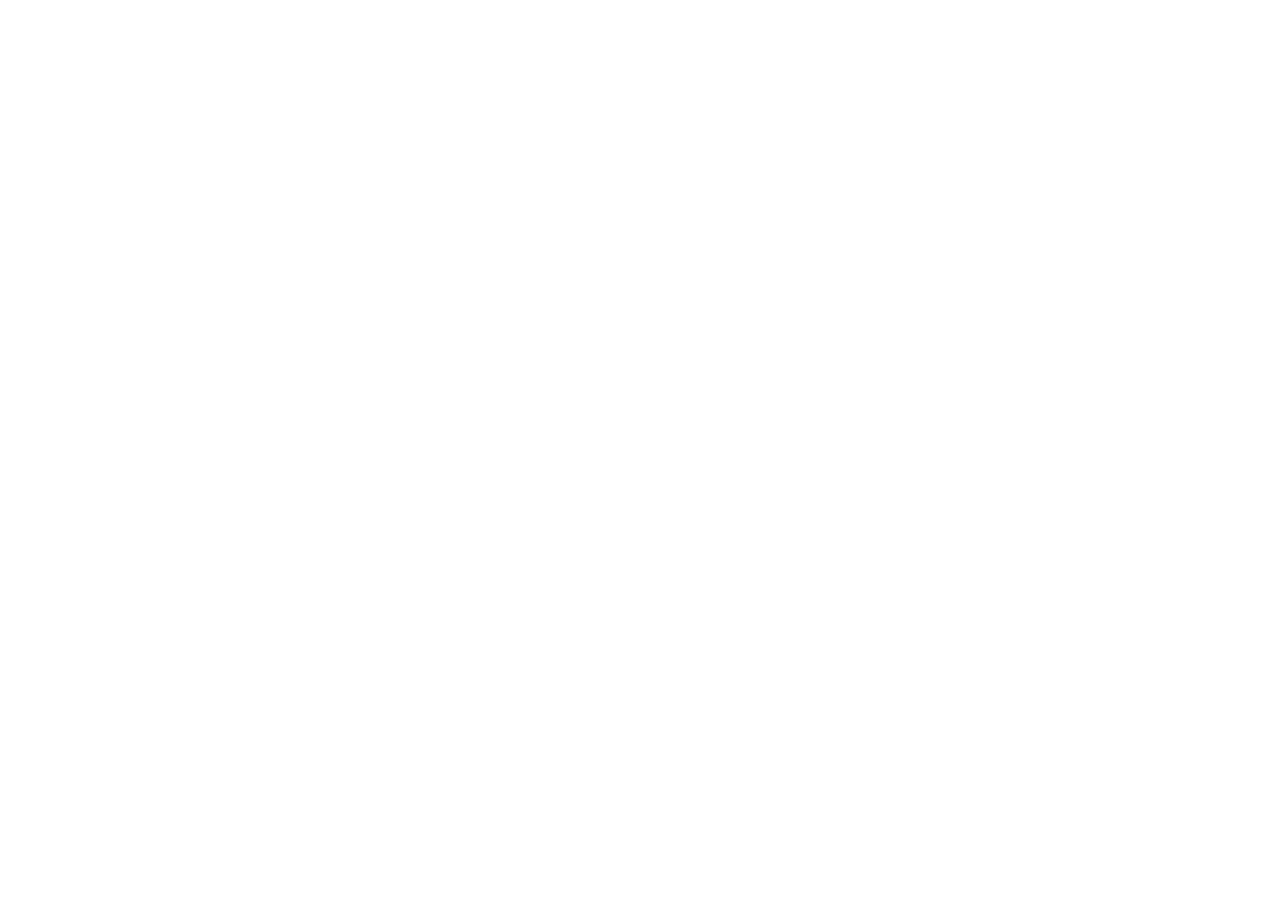
==== Webpages/portfolio.html @ 3052ec8c "update" ====
<!DOCTYPE html>
<html lang="en">
<head>
    <meta charset="UTF-8">
    <meta name="viewport" content="width=device-width, initial-scale=1.0">
    <title>Document</title>
</head>
<body>
    
</body>
</html>
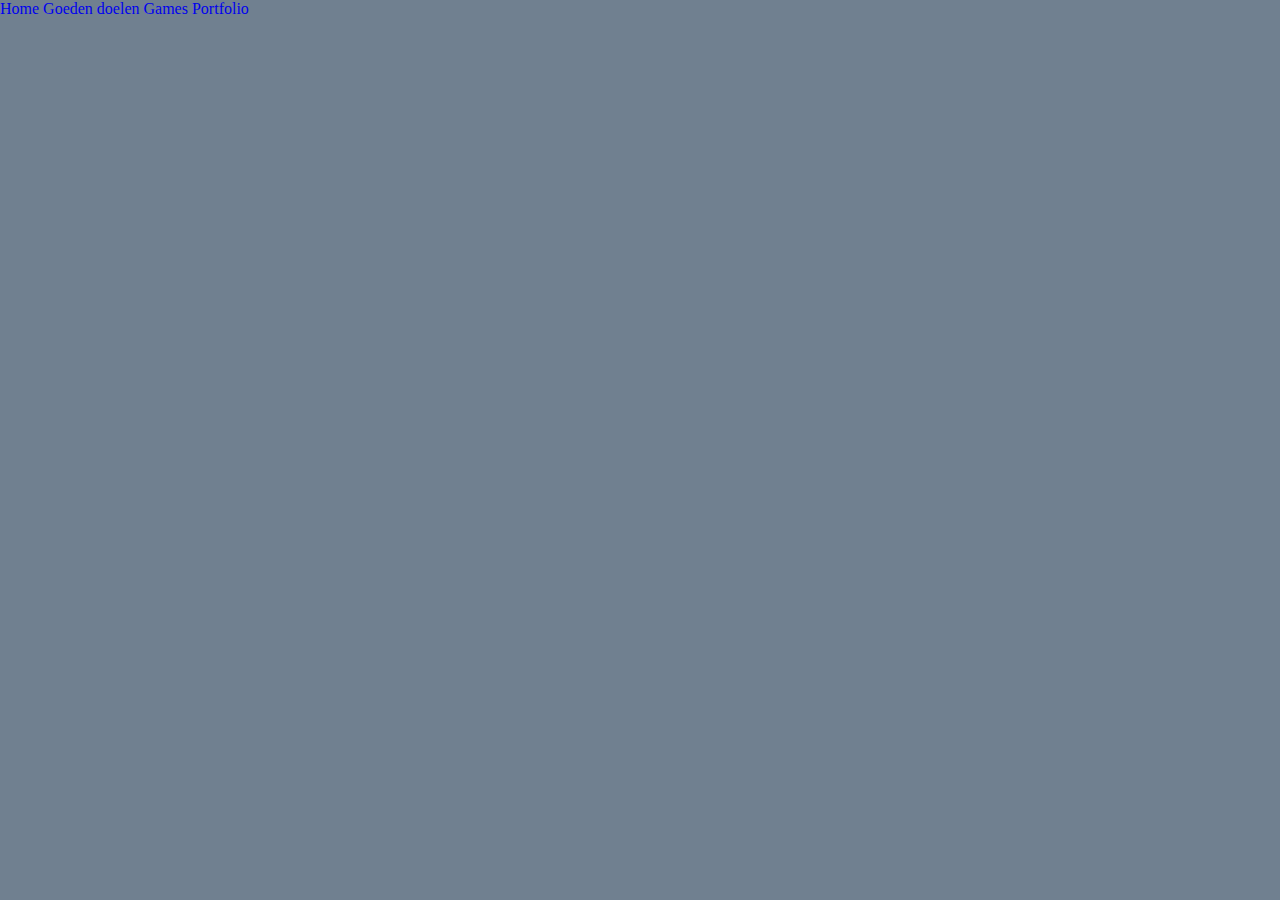
==== commit 3151a286: "update" ====
--- a/Webpages/portfolio.html
+++ b/Webpages/portfolio.html
@@ -3,9 +3,14 @@
 <head>
     <meta charset="UTF-8">
     <meta name="viewport" content="width=device-width, initial-scale=1.0">
-    <title>Document</title>
+    <link rel="stylesheet" href="Stylesheet.css">
+    <title>Portfolio</title>
 </head>
 <body>
-    
-</body>
-</html>+    <div class="navbar">
+        <a href="Index.html">Home</a>
+        <a href="Goedendoelen.html">Goeden doelen</a>
+        <a href="Games.html">Games</a>
+        <a href="Portfolio.html">Portfolio</a>
+    </div>
+</body>--- a/Webpages/Stylesheet.css
+++ b/Webpages/Stylesheet.css
@@ -0,0 +1,61 @@
+/* General settings for all pages */
+/* Do NOT Change */
+* {
+    margin: 0;
+    padding: 0;
+    size: 0;
+    text-decoration: none;
+}
+body{
+    background-color: slategray;
+}
+/* Css navbar */
+nav {
+    display: flex;
+    background-color: #43C4CD;
+    justify-content: center;
+    align-items: center;
+    font-size: xx-large;
+}
+nav a {
+    display: flex;
+    align-items: center;
+    justify-content: space-between;
+    width: auto;
+    height: 100px;
+    padding: 30px;
+    color: white;
+    text-decoration: none;   
+}
+/* Css Footer */
+
+.gdh1{     
+    display: flex;
+    justify-content: center;
+    margin: 15px;
+    color: white;
+    font-size: 50px;
+    font-family: Arial, Helvetica, sans-serif;
+}
+.flex-container {
+    display: flex;
+    align-items: flex-start;
+    justify-content: flex-start;
+    height: 50vh;
+}
+
+.goeden-doelen{
+    display: flex;
+    align-items: center;
+    bottom: 5%;
+    justify-content: space-between;
+    margin-left: 10rem;
+    margin-right: 10rem;
+}
+
+.goeden-doelen-img{
+    display: flex;
+    scale: 50%;
+
+    
+}